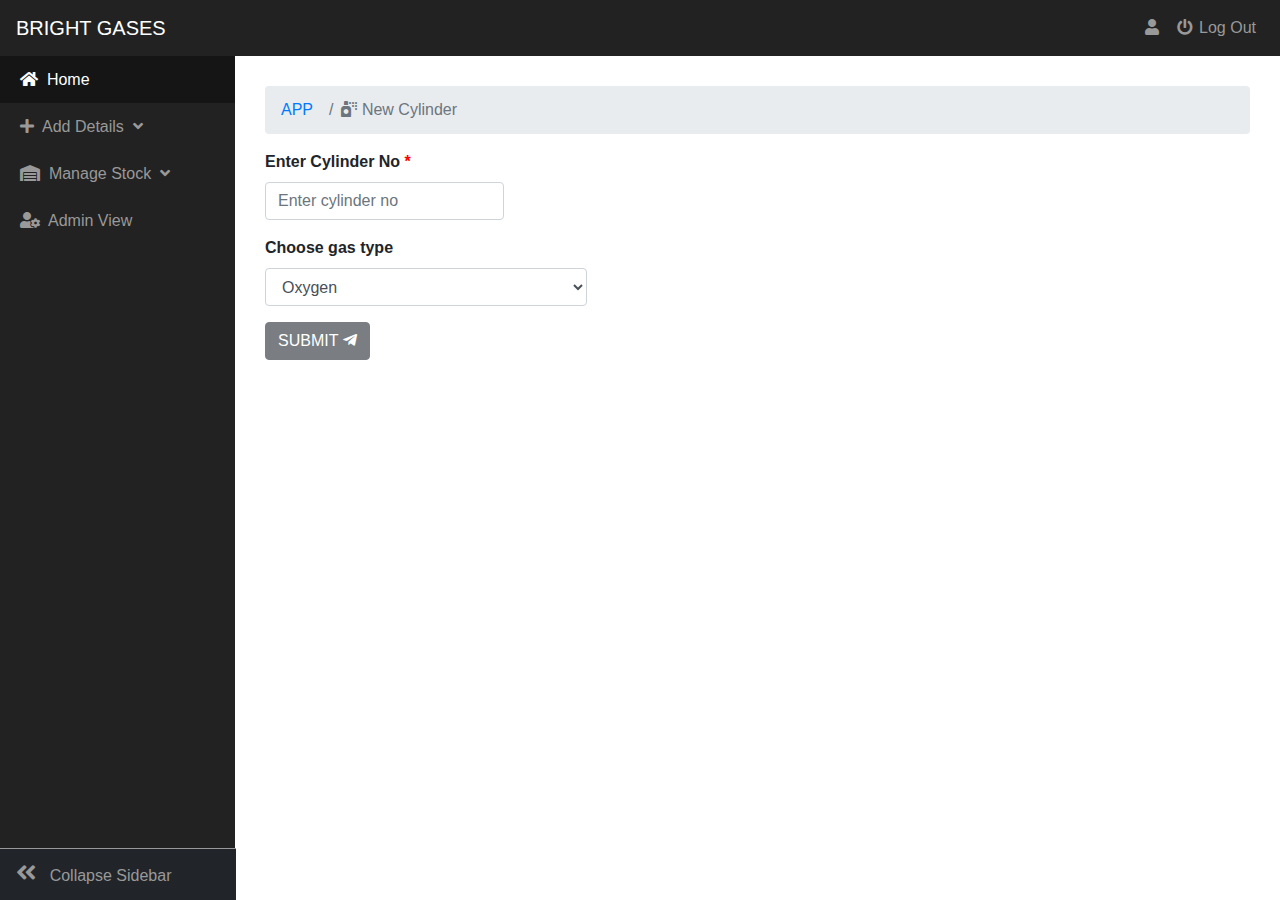
==== index.html @ f443dc36 "Auto-generated commit" ====
<!doctype html>
<html lang="en">
<head>
  <meta charset="utf-8">
  <title>Bright</title>
  <base href="/">
  <meta name="viewport" content="width=device-width, initial-scale=1">
  <link rel="icon" type="image/x-icon" href="favicon.ico">
<link rel="stylesheet" href="styles.44373ab626c4d8bbc0c7.css"></head>
<body>
  <app-root></app-root>
<script src="runtime-es2015.472dfe1d25ad1ef43e53.js" type="module"></script><script src="runtime-es5.472dfe1d25ad1ef43e53.js" nomodule defer></script><script src="polyfills-es5.6696c533341b95a3d617.js" nomodule defer></script><script src="polyfills-es2015.2987770fde9daa1d8a2e.js" type="module"></script><script src="main-es2015.ed5bc05f0cbedddb1319.js" type="module"></script><script src="main-es5.ed5bc05f0cbedddb1319.js" nomodule defer></script></body>
</html>
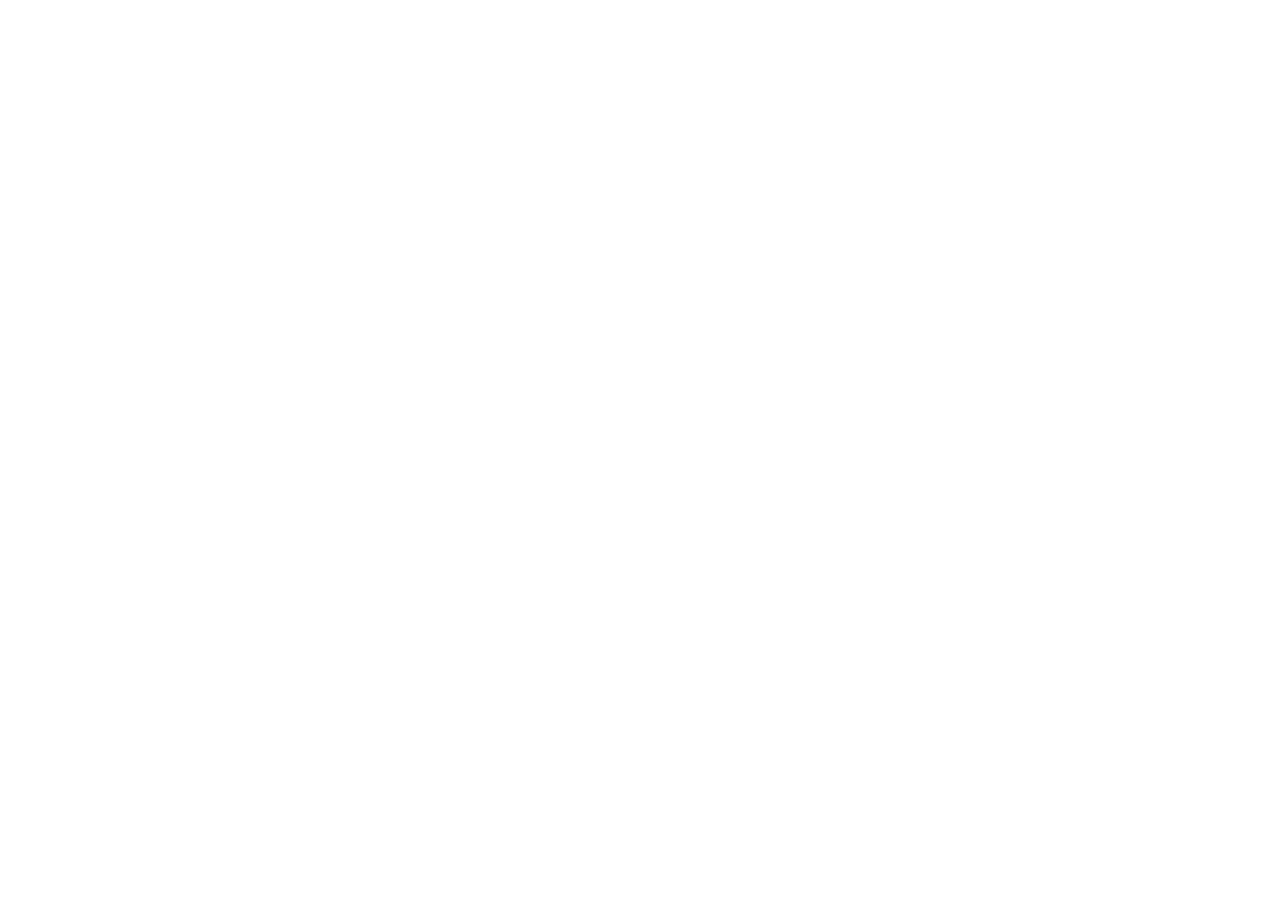
==== commit 95b58312: "Auto-generated commit" ====
--- a/index.html
+++ b/index.html
@@ -3,7 +3,7 @@
 <head>
   <meta charset="utf-8">
   <title>Bright</title>
-  <base href="/">
+  <base href="https://praveendavidson.github.io/bright-app/">
   <meta name="viewport" content="width=device-width, initial-scale=1">
   <link rel="icon" type="image/x-icon" href="favicon.ico">
 <link rel="stylesheet" href="styles.44373ab626c4d8bbc0c7.css"></head>
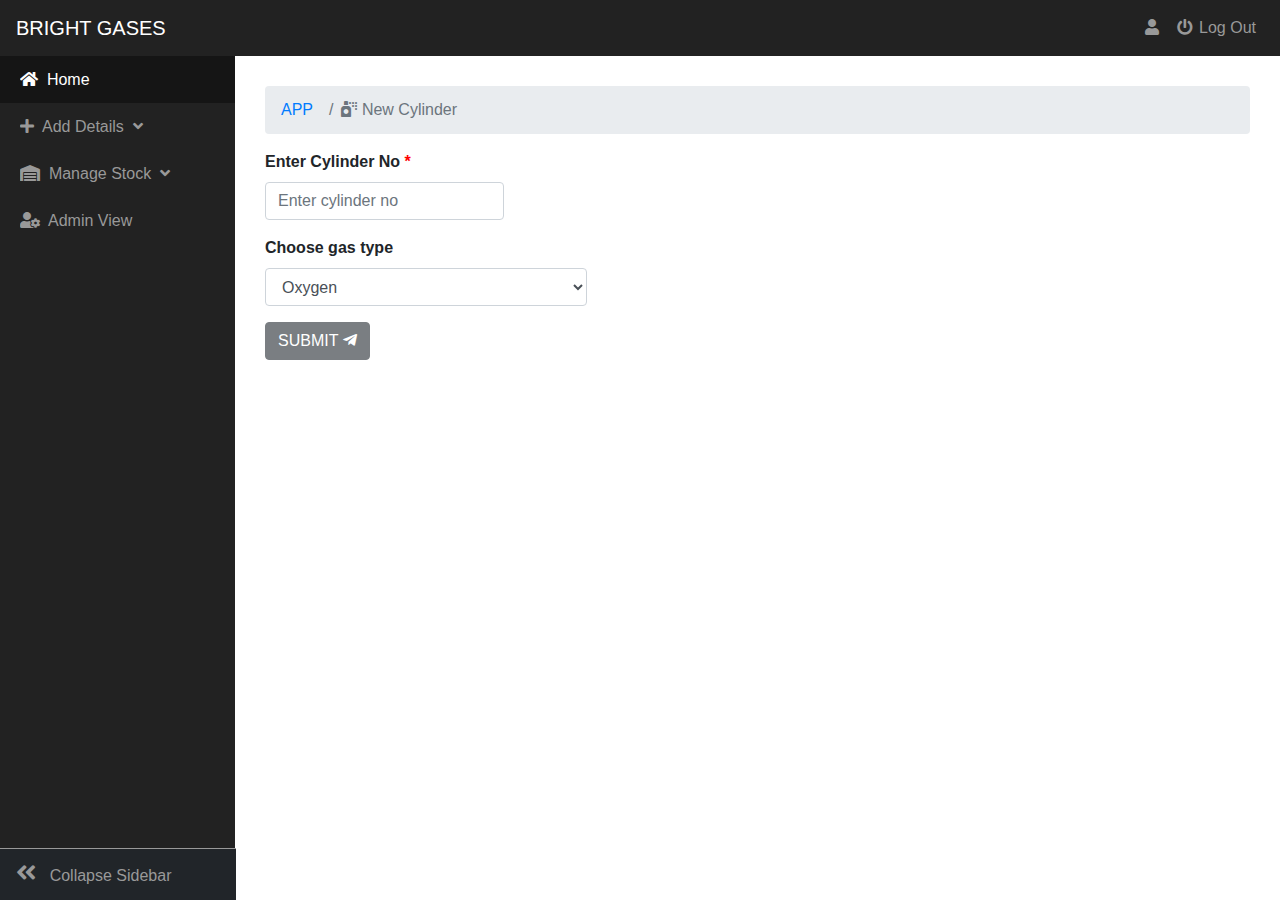
==== commit 92c86082: "angry" ====
--- a/index.html
+++ b/index.html
@@ -3,7 +3,7 @@
 <head>
   <meta charset="utf-8">
   <title>Bright</title>
-  <base href="https://praveendavidson.github.io/bright-app/">
+  <base href="/">
   <meta name="viewport" content="width=device-width, initial-scale=1">
   <link rel="icon" type="image/x-icon" href="favicon.ico">
 <link rel="stylesheet" href="styles.44373ab626c4d8bbc0c7.css"></head>
